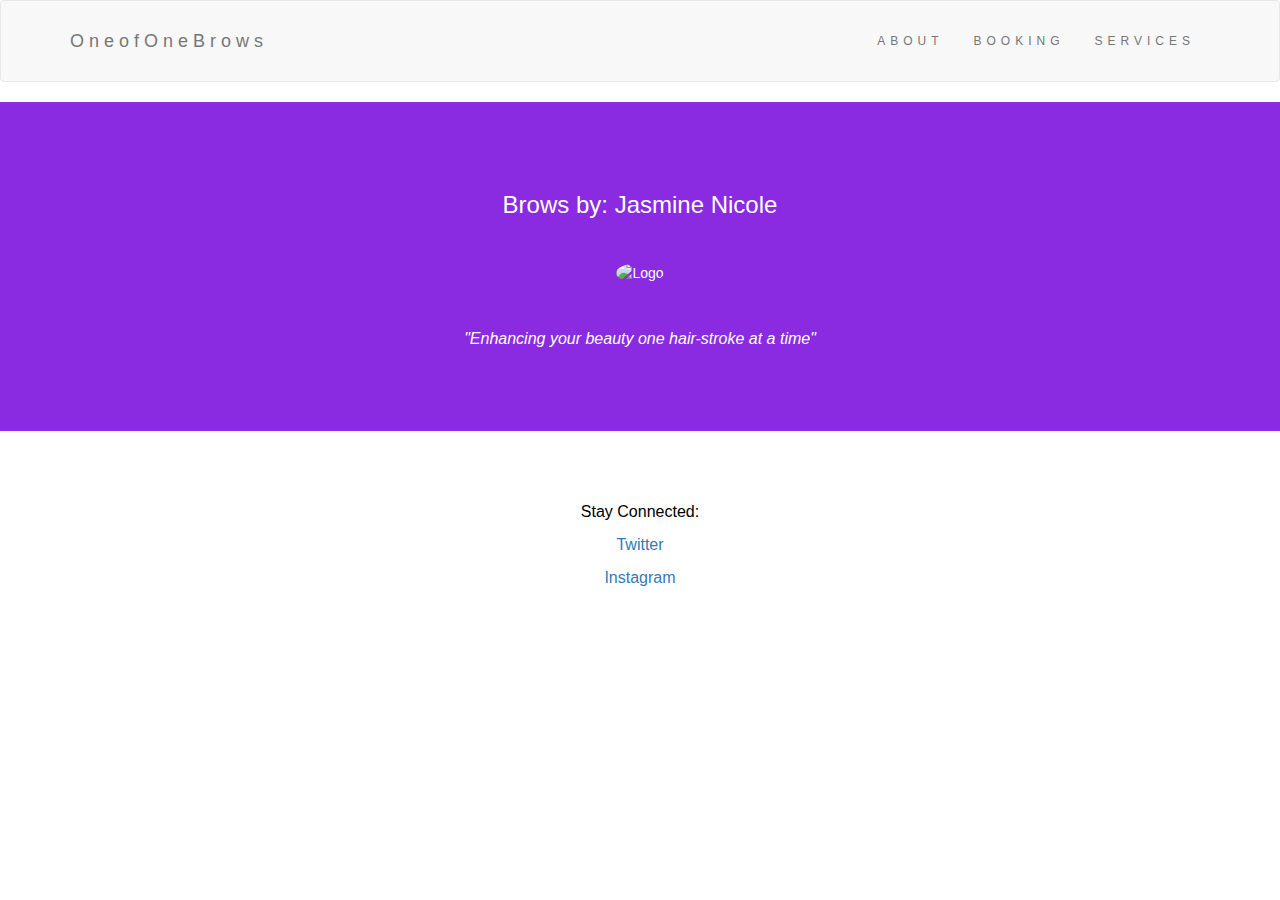
==== Final Project/finalproject.html @ 7d247b52 "Final Project HTML/CSS" ====
<!DOCTYPE html>
<html lang="en">
<head>
	<link rel="stylesheet" type="text/css" href="jfinal.css">
  <!-- Theme Made By www.w3schools.com - No Copyright -->
  <title>Bootstrap Theme Simply Me</title>
  <meta charset="utf-8">
  <meta name="viewport" content="width=device-width, initial-scale=1">
  <link rel="stylesheet" href="https://maxcdn.bootstrapcdn.com/bootstrap/3.3.7/css/bootstrap.min.css">
  <link href="https://fonts.googleapis.com/css?family=Montserrat" rel="stylesheet">
  <script src="https://ajax.googleapis.com/ajax/libs/jquery/3.3.1/jquery.min.js"></script>
  <script src="https://maxcdn.bootstrapcdn.com/bootstrap/3.3.7/js/bootstrap.min.js"></script>
</head>


<!-- Navbar -->
<nav class="navbar navbar-default">
  <div class="container">
    <div class="navbar-header">
      <button type="button" class="navbar-toggle" data-toggle="collapse" data-target="#myNavbar">
        <span class="icon-bar"></span>
        <span class="icon-bar"></span>
        <span class="icon-bar"></span>                        
      </button>
      <a class="navbar-brand" href="#">OneofOneBrows</a>
    </div>
    <div class="collapse navbar-collapse" id="myNavbar">
      <ul class="nav navbar-nav navbar-right">
        <li><a href="about.html">ABOUT</a></li>
        <li><a href="https://www.instagram.com/oneofonebrows/">BOOKING</a></li>
        <li><a href="services.html">SERVICES</a></li>
      </ul>
    </div>
  </div>
</nav>

<!-- First Container -->
<div class="container-fluid bg-1 text-center">
  <h3 class="margin"> Brows by: Jasmine Nicole</h3>
  <img src="jasmine logo.jpg" class="img-responsive img-circle margin" style="display:inline" alt="Logo" width="350" height="350">
  <p><em> "Enhancing your beauty one hair-stroke at a time"</em></p>
</div>


  </div>
</div>

<!-- Footer -->
<footer class="container-fluid bg-4 text-center">
  <p>Stay Connected:</p> 
  <p> <a href="https://twitter.com/oneofonebrows">Twitter</a></p>
  <p> <a href="https://instagram.com/oneofonebrows"> Instagram </a></p> 
</footer>




</body>
</html>
---- Final Project/jfinal.css ----
body {
      font: 20px
      line-height: 1.8;
      color: #f5f6f7;
  }
  p {font-size: 16px;}
  .margin {margin-bottom: 45px;}
  
  .bg-1 { 
      background-color: #8A2BE2; /* Purple */
      color: #ffffff;
  }
  .bg-2 { 
      background-color: #474e5d; /* Dark Blue */
      color: #ffffff;
  }
  .bg-3 { 
      background-color: #ffffff; /* White */
      color: #555555;
  }
  .bg-4 { 
      background-color: #ffffff; /* White */
      color: #000000;
  }
  .container-fluid {
      padding-top: 70px;
      padding-bottom: 70px;
  }
  .navbar {
      padding-top: 15px;
      padding-bottom: 15px;
      border: 0;
      border-radius: 0;
      margin-bottom: 0;
      font-size: 12px;
      letter-spacing: 5px;
  
  }
  .navbar-nav  li a:hover {
      color: #000000 !important;
  }
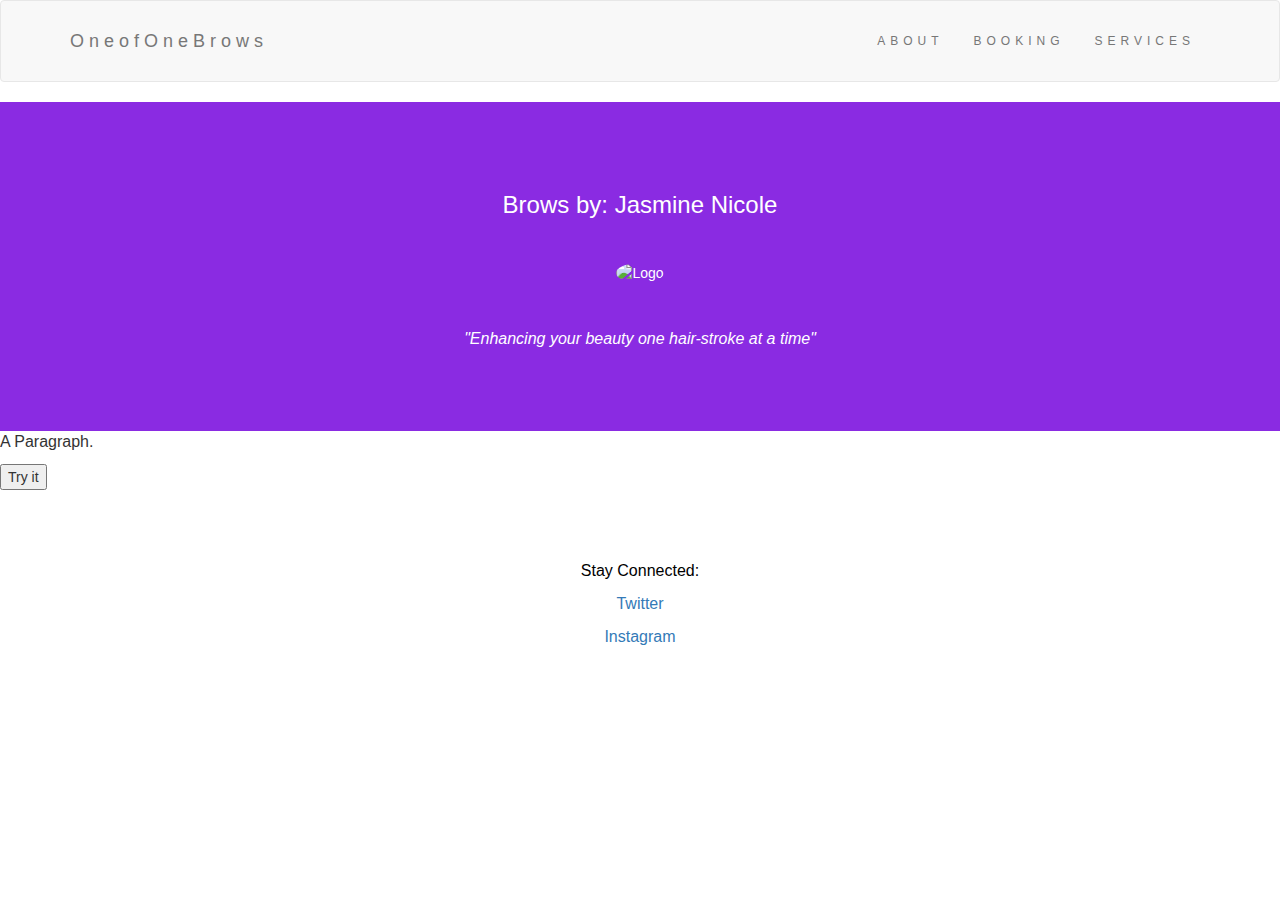
==== commit b67f61df: "Update finalproject.html" ====
--- a/Final Project/finalproject.html
+++ b/Final Project/finalproject.html
@@ -10,6 +10,7 @@
   <link href="https://fonts.googleapis.com/css?family=Montserrat" rel="stylesheet">
   <script src="https://ajax.googleapis.com/ajax/libs/jquery/3.3.1/jquery.min.js"></script>
   <script src="https://maxcdn.bootstrapcdn.com/bootstrap/3.3.7/js/bootstrap.min.js"></script>
+	
 </head>
 
 
@@ -39,11 +40,22 @@
   <h3 class="margin"> Brows by: Jasmine Nicole</h3>
   <img src="jasmine logo.jpg" class="img-responsive img-circle margin" style="display:inline" alt="Logo" width="350" height="350">
   <p><em> "Enhancing your beauty one hair-stroke at a time"</em></p>
+	<p id="welcome"></p>
 </div>
 
 
   </div>
 </div>
+
+
+<!-- JavaScript -->
+<p id="demo">A Paragraph.</p>
+<button type="button" onclick="myFunction()">Try it</button>
+<script>
+function myFunction() {
+   document.getElementById("demo").innerHTML = "Paragraph changed.";
+}
+</script>
 
 <!-- Footer -->
 <footer class="container-fluid bg-4 text-center">
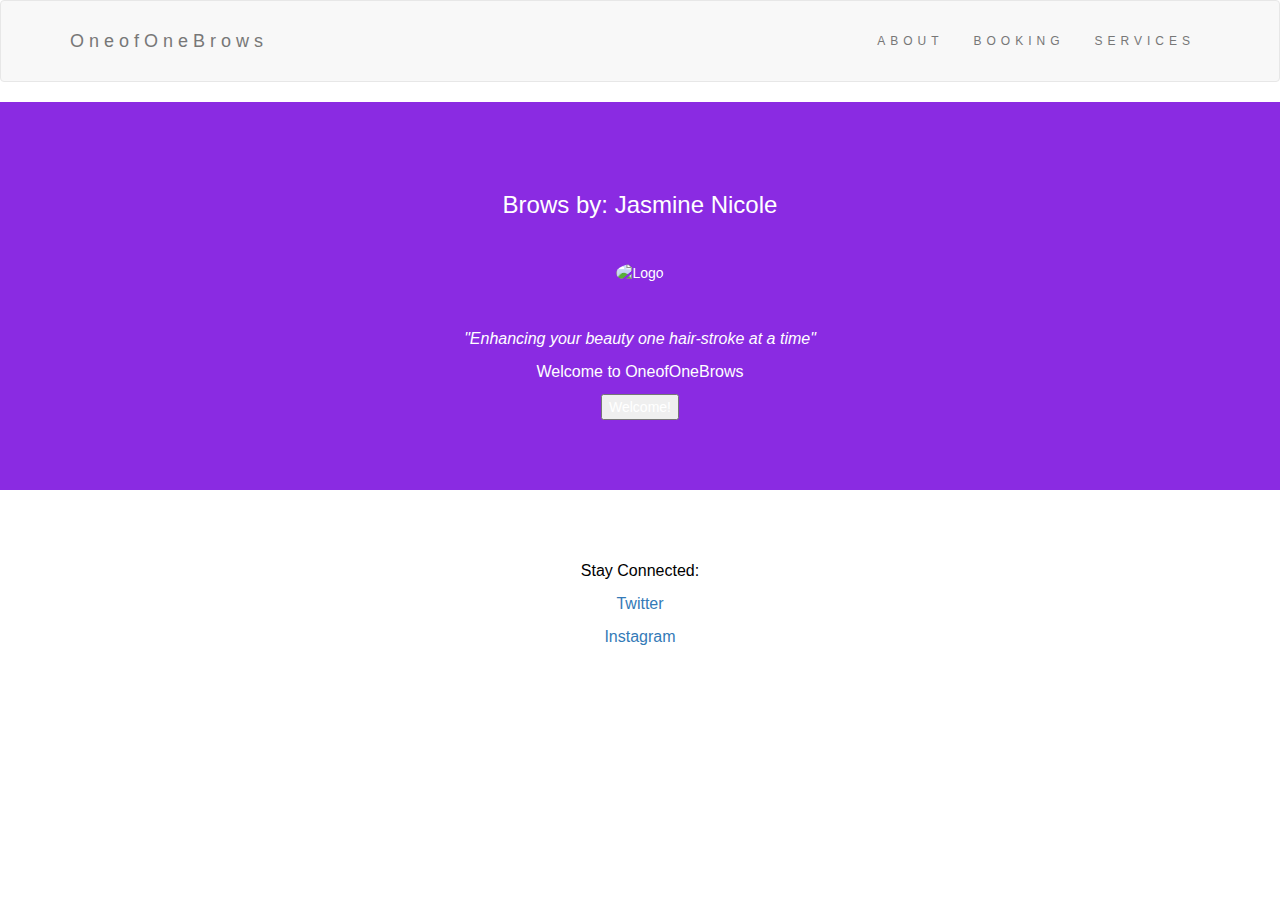
==== commit fd0edc6a: "Update finalproject.html" ====
--- a/Final Project/finalproject.html
+++ b/Final Project/finalproject.html
@@ -40,7 +40,14 @@
   <h3 class="margin"> Brows by: Jasmine Nicole</h3>
   <img src="jasmine logo.jpg" class="img-responsive img-circle margin" style="display:inline" alt="Logo" width="350" height="350">
   <p><em> "Enhancing your beauty one hair-stroke at a time"</em></p>
-	<p id="welcome"></p>
+	<!-- JavaScript !-->
+	<p id="demo">Welcome to OneofOneBrows</p>
+<button type="button" onclick="myFunction()">Welcome!</button>
+<script>
+function myFunction() {
+   document.getElementById("demo").innerHTML = "Hope to see you soon!";
+}
+</script>
 </div>
 
 
@@ -48,14 +55,7 @@
 </div>
 
 
-<!-- JavaScript -->
-<p id="demo">A Paragraph.</p>
-<button type="button" onclick="myFunction()">Try it</button>
-<script>
-function myFunction() {
-   document.getElementById("demo").innerHTML = "Paragraph changed.";
-}
-</script>
+
 
 <!-- Footer -->
 <footer class="container-fluid bg-4 text-center">
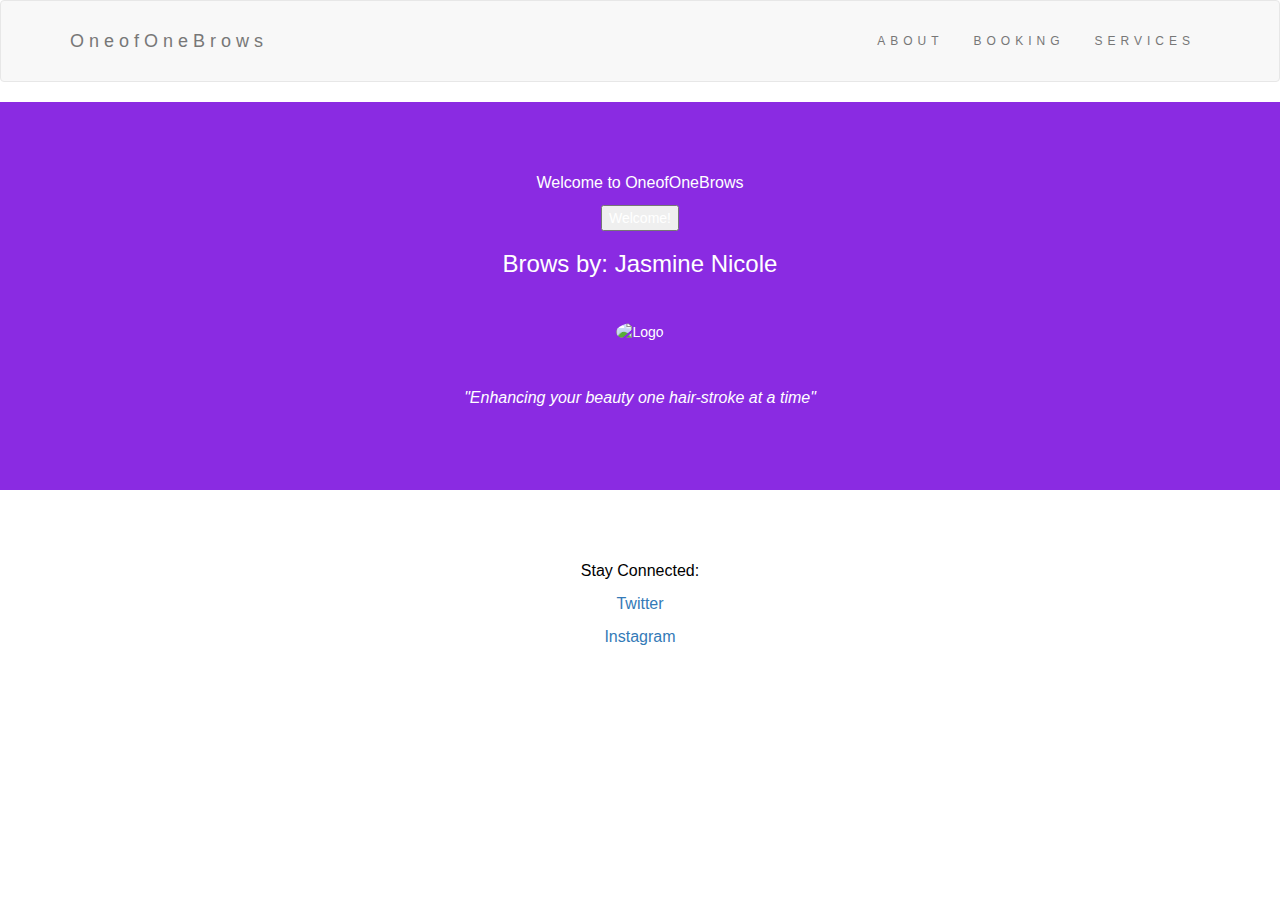
==== commit 9c80a3a4: "Update finalproject.html" ====
--- a/Final Project/finalproject.html
+++ b/Final Project/finalproject.html
@@ -37,9 +37,6 @@
 
 <!-- First Container -->
 <div class="container-fluid bg-1 text-center">
-  <h3 class="margin"> Brows by: Jasmine Nicole</h3>
-  <img src="jasmine logo.jpg" class="img-responsive img-circle margin" style="display:inline" alt="Logo" width="350" height="350">
-  <p><em> "Enhancing your beauty one hair-stroke at a time"</em></p>
 	<!-- JavaScript !-->
 	<p id="demo">Welcome to OneofOneBrows</p>
 <button type="button" onclick="myFunction()">Welcome!</button>
@@ -48,6 +45,10 @@
    document.getElementById("demo").innerHTML = "Hope to see you soon!";
 }
 </script>
+  <h3 class="margin"> Brows by: Jasmine Nicole</h3>
+  <img src="jasmine logo.jpg" class="img-responsive img-circle margin" style="display:inline" alt="Logo" width="350" height="350">
+  <p><em> "Enhancing your beauty one hair-stroke at a time"</em></p>
+	
 </div>
 
 
